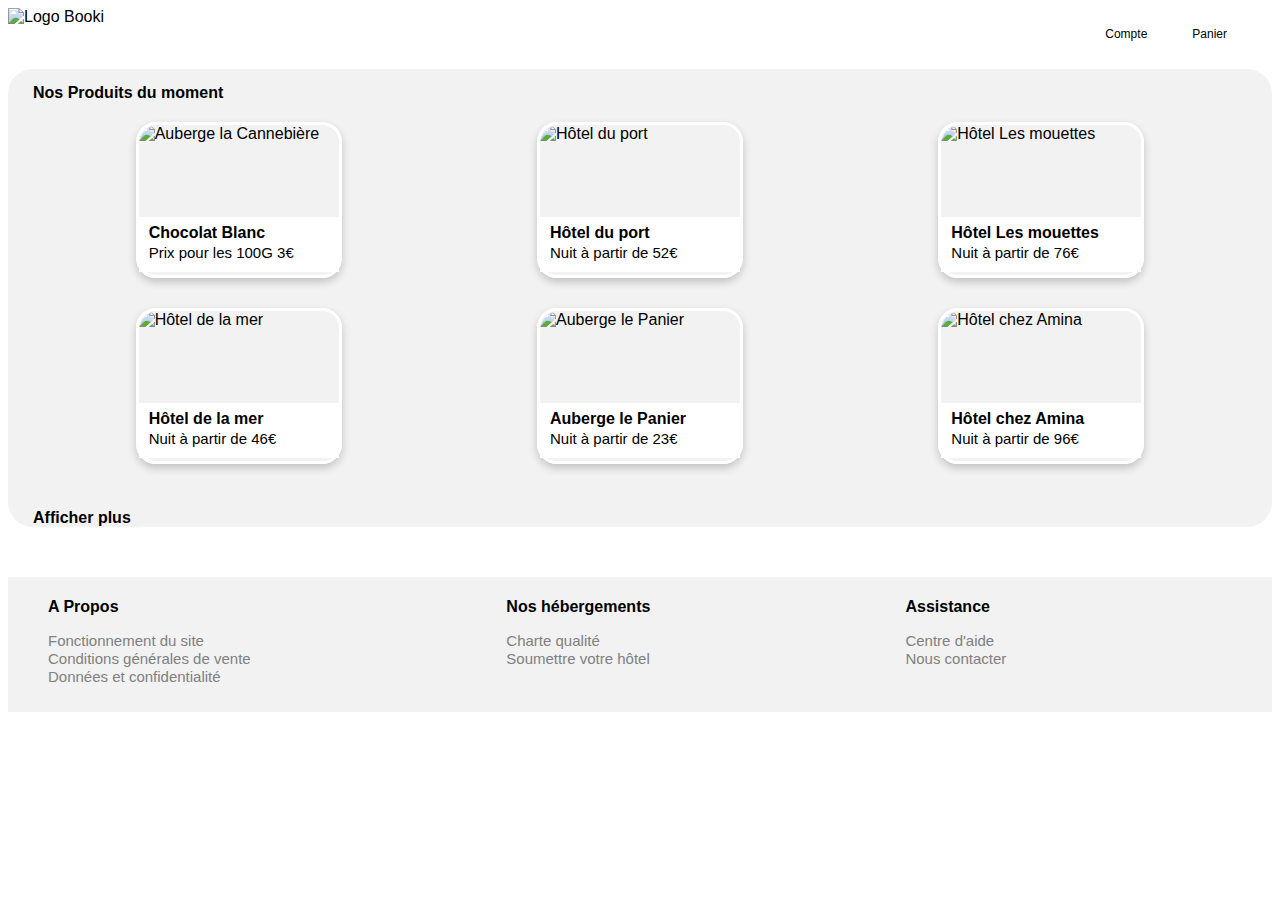
==== index.html @ c9c40984 "Ajout des lignes de code HTML et CSS" ====
<!DOCTYPE html>
<html lang="fr">

<head>
	<meta charset="utf-8">
	<meta name="viewport" content="width=device-width, initial-scale=1">
	<link rel="stylesheet" href="style.css">
	<link rel="preconnect" href="https://fonts.googleapis.com">
	<link rel="preconnect" href="https://fonts.gstatic.com" crossorigin>
	<script src="https://kit.fontawesome.com/eff490a241.js" crossorigin="anonymous"></script>
	<title>Shok'O</title>
</head>

<!-- Header & Navigation -->

<body>
	<section id="header">
		<div class="liens_header">
			<img class="logo" src="images/logo/Booki.png" alt="Logo Booki">
		</div>

		<nav>
			<ul>
				<li><a href="#hebergements">Compte</a></li>
				<li><a href="#activites">Panier</a></li>
			</ul>
		</nav>
	</section>
	
	<!-- Bloc Hebergements -->

	<section id="left_bloc">
		<section id="hebergements">
			<h1 class="title_hebergements">Nos Produits du moment</h1>

			<!-- Lignes du haut -->

			<div class="line1">
				<div class="cards">
					<a href="#">
						<img src="images/hebergements/4_small/marcus-loke-WQJvWU_HZFo-unsplash.jpg" alt="Auberge la Cannebière"
						class="img_hebergements">
						<div class="cards_description">
							<h4>Chocolat Blanc</h4>
							<p>Prix pour les 100G <b>3€</b></p>
						</div>
					</a>
				</div>
				<div class="cards">
					<a href="#">
						<img src="images/hebergements/4_small/fred-kleber-gTbaxaVLvsg-unsplash.jpg" alt="Hôtel du port"
						class="img_hebergements">
						<div class="cards_description">
							<h4>Hôtel du port</h4>
							<p>Nuit à partir de 52<b>€</b></p>
						</div>
					</a>
				</div>
				<div class="cards">
					<a href="#">
						<img src="images/hebergements/4_small/reisetopia-B8WIgxA_PFU-unsplash.jpg" alt="Hôtel Les mouettes"
						class="img_hebergements">
						<div class="cards_description">
							<h4>Hôtel Les mouettes</h4>
							<p>Nuit à partir de 76<b>€</b></p>
                        </div>
					</a>
				</div>
			</div>

			<!-- Ligne du bas -->

			<div class="line2">
				<div class="cards">
					<a href="#">
						<img src="images/hebergements/4_small/annie-spratt-Eg1qcIitAuA-unsplash.jpg" alt="Hôtel de la mer"
						class="img_hebergements">
						<div class="cards_description">
							<h4>Hôtel de la mer</h4>
							<p>Nuit à partir de 46<b>€</b></p>
						</div>
						</a>
					</div>

					<div class="cards">
						<a href="#">
							<img src="images/hebergements/4_small/nicate-lee-kT-ZyaiwBe0-unsplash.jpg" alt="Auberge le Panier"
							class="img_hebergements">
							<div class="cards_description">
								<h4>Auberge le Panier</h4>
								<p>Nuit à partir de <b>23€</b></p>
							</div>
						</a>
					</div>

					<div class="cards">
						<a href="#">
							<img src="images/hebergements/4_small/febrian-zakaria-M6S1WvfW68A-unsplash.jpg" alt="Hôtel chez Amina"
							class="img_hebergements">
							<div class="cards_description">
								<h4>Hôtel chez Amina</h4>
								<p>Nuit à partir de 96<b>€</b></p>
							</div>
						</a>
					</div>
				</div>
				<h1 class="afficher">Afficher plus</h1>
	</section>


	<!-- Bloc footer -->

	<footer class="last_part">
		<div class="footer">
			<div class="footer_columns">
				<h1>A Propos</h1>
				<ul>
					<li><a href="#">Fonctionnement du site</a></li>
					<li><a href="#">Conditions générales de vente</a></li>
					<li><a href="#">Données et confidentialité</a></li>
				</ul>
			</div>
			<div class="footer_columns">
				<h1>Nos hébergements</h1>
				<ul>
					<li><a href="#">Charte qualité</a></li>
					<li><a href="#">Soumettre votre hôtel</a></li>
				</ul>
			</div>
			<div class="footer_columns">
				<h1>Assistance</h1>
				<ul>
					<li><a href="#">Centre d'aide</a></li>
					<li><a href="mailito:contactbookil@mail.fr">Nous contacter</a></li>
				</ul>
			</div>
		</div>
	</footer>

	</body>

	</html>
---- style.css ----
body {
	font-family: 'Raleway', sans-serif;
}

h1 {
	font-weight: 800;
	font-size: 16px;
	text-decoration: none;
}

p {
	font-weight: lighter;
	font-size: 15px;
}

/* Bloc Navigation */

nav ul{
	display: flex;
	flex-direction: row;
}

nav a:hover {
	flex-direction: row;
	border-top: 10px;
	border-top: solid;
	border-top-color: #0065FC;
}

nav a {
	margin-right: 45px;
	text-decoration: none;
	color: black;
	font-size: 12px;
}

a:hover {
	color: blue;
	text-decoration: none;
}

/* Bloc Header */

#header {
	display: flex;
	justify-content: space-between;
}

.logo {
	width: 50%;
}

/* Ligne Infos */

.info {
	display: flex;
	align-items: baseline;
}

.info_icon {
	padding: 3px;
	border-radius: 100px;
	color: #0065FC;
	width: 16px;
	height: 16px;
	border-width: 10px;
	border: 1px;
	border-style: solid;
	border-color: #F2F2F2;
	align-items: center;
}

.info p {
	padding-left: 8px;
}

/* Bloc Hébergements à Marseille */

#hebergements {
	background-color: #F2F2F2;
	border-radius: 25px;
	width: 100%;
}

.title_hebergements {
	padding-left: 25px;
	padding-top: 15px;
}

.line1 {
	display: flex;
	flex-direction: row;
	justify-content: space-around;
	align-items: center;
	padding-left: 30px;
	padding-right: 30px;
	padding-top: 10px;
}

.line2{
	display: flex;
	flex-direction: row;
	justify-content: space-around;
	align-items: center;
	padding: 30px 30px 30px 30px;
}

.cards {
	box-shadow: 0 4px 8px 0 rgba(0, 0, 0, 0.2);
	width: 200px;
	border-radius: 20px;
	border: 3px solid white;
}

.cards a {
	text-decoration: none;
	color: black;
}

.img_hebergements {
	display: flex;
	background-size: cover;
	background-position: center;
	width: 200px;
	height: 92px;
	border-radius: 20px 20px 0 0;
}

.cards_description {
	padding: 5px 10px 0px 10px;
	background-color: white;
	height: 50px;
}

.cards_description h4, p {
	padding-top: 2px;
	background-color: white;
	margin: 0;
}

.last {
	display: flex;
	color: #F2F2F2;
	align-items: baseline;
	flex-direction: row;
}

.afficher {
	padding-left: 25px;
	margin: 15px 0px 40px 0px;
}

/* Bloc footer */

.last_part {
	width: 100%;
	margin-top: 50px;
	background-color: #F2F2F2;
}

.footer {
	display: flex;
	max-width: 100%;
	margin: auto;
	padding: 0px 25px;
	box-sizing: border-box;
}

.footer_columns {
	flex: auto;
	padding: 10px 15px;
}

.footer_columns a {
	text-decoration: none;
	font-size: 15px;
	margin-right: 45px;
	color: grey;
}

/* Décoration partie Listes */ 
ul {
	display: flex;
	flex-direction: column;
	list-style: none;
	padding: 0;
	text-decoration: none;
	color: grey;
}

/* Partie Responsive */
@media screen and (max-width :992px) {
	body {
		padding-left: 2.5%;
		padding-right: 2.5%;
		margin-top: 0px;
	}

	.cards_img {
		width : 40%;
		height: 154px;
		object-fit: cover;
		display: inline;
		border-top-left-radius: 18px;
		border-bottom-left-radius: 18px;
	}

	.section1_text p {
		font-size: 11px;
	}

	.section1_text h3 {
		font-size: 13px;
	}

	footer {
		margin-top: 50 px;
	}
}

/* Partie responsive */

@media screen and (max-width: 1295px) {
	.header {
		margin-left: 35%;
	}
	.cards {
		min-height: 150px;
	}
	.left_bloc {
		min-height: auto;
		padding: 20px;
	}
	.populars {
		min-height: auto;
		padding: 20px;
	}
	.popular_titles {
		margin-top: 0;
	}
}

@media screen and (max-width: 990px) {
	.filtres {
		flex-direction: column;
		align-items: flex-start;
	}
	.filtres_text_icons {
		margin-bottom: 20px;
	}
	#hebergements {
		flex-direction: column-reverse;
		width: 100%;
	}
	.bloc_popular_cards {
		flex: none;
		width: 90%;
		margin-left: 0;
		padding: 5%;
	}
	.left_bloc {
		flex: none;
		width: 90%;
		margin-right: 0;
		margin-top: 50px;
		padding: 5%;
	}
}

@media screen and (max-width: 770px) {
	.liens_header {
		width: 90%;
	}
	.header {
		margin-left: 20%;
	}
	.left_bloc {
		height: auto;
	}
	.line1 {
		flex-direction: column;
		margin-bottom: 0;
	}
	.line2 {
		flex-direction: column;
		margin-top: 0;
	}
	.cards {
		width: 100%;
		margin-bottom: 50px;
	}
	.cards_description {
		min-height: auto;
	}
	.choices {
		flex-direction: column;
		height: auto;
	}
	.column1 {
		width: 100%;
		margin-bottom: 50px;
	}
	.column2 {
		margin-bottom: 50px;
	}
	.img1, .img2, .img3, .img4 {
		height: 200px;
	}
	.footer {
		flex-direction: column;
		align-items: flex-start;
		height: auto;
		padding-left: 20px;
	}
	.footer_columns {
		margin-left: 0;
	}
}
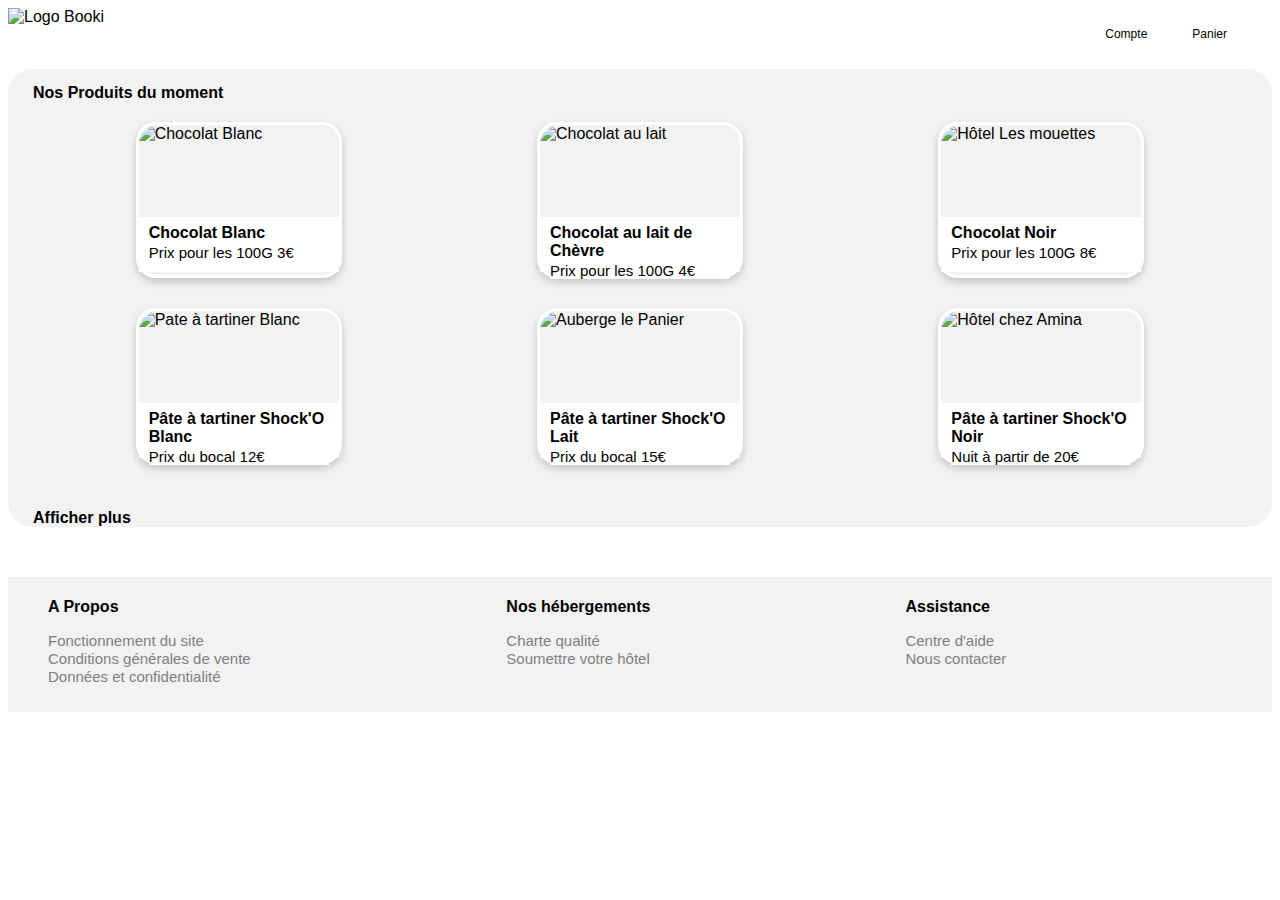
==== commit 999ae019: "Ajout des images et changement des noms et prix" ====
--- a/index.html
+++ b/index.html
@@ -27,7 +27,7 @@
 		</nav>
 	</section>
 	
-	<!-- Bloc Hebergements -->
+	<!-- Bloc Cartes chocolat -->
 
 	<section id="left_bloc">
 		<section id="hebergements">
@@ -38,7 +38,7 @@
 			<div class="line1">
 				<div class="cards">
 					<a href="#">
-						<img src="images/hebergements/4_small/marcus-loke-WQJvWU_HZFo-unsplash.jpg" alt="Auberge la Cannebière"
+						<img src="photo/tablette_blanc.png" alt="Chocolat Blanc"
 						class="img_hebergements">
 						<div class="cards_description">
 							<h4>Chocolat Blanc</h4>
@@ -48,21 +48,21 @@
 				</div>
 				<div class="cards">
 					<a href="#">
-						<img src="images/hebergements/4_small/fred-kleber-gTbaxaVLvsg-unsplash.jpg" alt="Hôtel du port"
+						<img src="photo/tablette_lait.png" alt="Chocolat au lait"
 						class="img_hebergements">
 						<div class="cards_description">
-							<h4>Hôtel du port</h4>
-							<p>Nuit à partir de 52<b>€</b></p>
+							<h4>Chocolat au lait de Chèvre</h4>
+							<p>Prix pour les 100G <b>4€</b></p>
 						</div>
 					</a>
 				</div>
 				<div class="cards">
 					<a href="#">
-						<img src="images/hebergements/4_small/reisetopia-B8WIgxA_PFU-unsplash.jpg" alt="Hôtel Les mouettes"
+						<img src="photo/tablette_noir.png" alt="Hôtel Les mouettes"
 						class="img_hebergements">
 						<div class="cards_description">
-							<h4>Hôtel Les mouettes</h4>
-							<p>Nuit à partir de 76<b>€</b></p>
+							<h4>Chocolat Noir</h4>
+							<p>Prix pour les 100G <b>8€</b></p>
                         </div>
 					</a>
 				</div>
@@ -73,33 +73,33 @@
 			<div class="line2">
 				<div class="cards">
 					<a href="#">
-						<img src="images/hebergements/4_small/annie-spratt-Eg1qcIitAuA-unsplash.jpg" alt="Hôtel de la mer"
+						<img src="photo/chocolat-blanc.jpg" alt="Pate à tartiner Blanc"
 						class="img_hebergements">
 						<div class="cards_description">
-							<h4>Hôtel de la mer</h4>
-							<p>Nuit à partir de 46<b>€</b></p>
+							<h4>Pâte à tartiner Shock'O Blanc</h4>
+							<p>Prix du bocal <b>12€</b></p>
 						</div>
 						</a>
 					</div>
 
 					<div class="cards">
 						<a href="#">
-							<img src="images/hebergements/4_small/nicate-lee-kT-ZyaiwBe0-unsplash.jpg" alt="Auberge le Panier"
+							<img src="photo/chocolat-lait.jpg" alt="Auberge le Panier"
 							class="img_hebergements">
 							<div class="cards_description">
-								<h4>Auberge le Panier</h4>
-								<p>Nuit à partir de <b>23€</b></p>
+								<h4>Pâte à tartiner Shock'O Lait</h4>
+								<p>Prix du bocal <b>15€</b></p>
 							</div>
 						</a>
 					</div>
 
 					<div class="cards">
 						<a href="#">
-							<img src="images/hebergements/4_small/febrian-zakaria-M6S1WvfW68A-unsplash.jpg" alt="Hôtel chez Amina"
+							<img src="photo/chocolat-noir.jpg" alt="Hôtel chez Amina"
 							class="img_hebergements">
 							<div class="cards_description">
-								<h4>Hôtel chez Amina</h4>
-								<p>Nuit à partir de 96<b>€</b></p>
+								<h4>Pâte à tartiner Shock'O Noir</h4>
+								<p>Nuit à partir de <b>20€</b></p>
 							</div>
 						</a>
 					</div>
--- a/style.css
+++ b/style.css
@@ -74,7 +74,7 @@
 	padding-left: 8px;
 }
 
-/* Bloc Hébergements à Marseille */
+/* Bloc Cartes chcoclat */
 
 #hebergements {
 	background-color: #F2F2F2;
